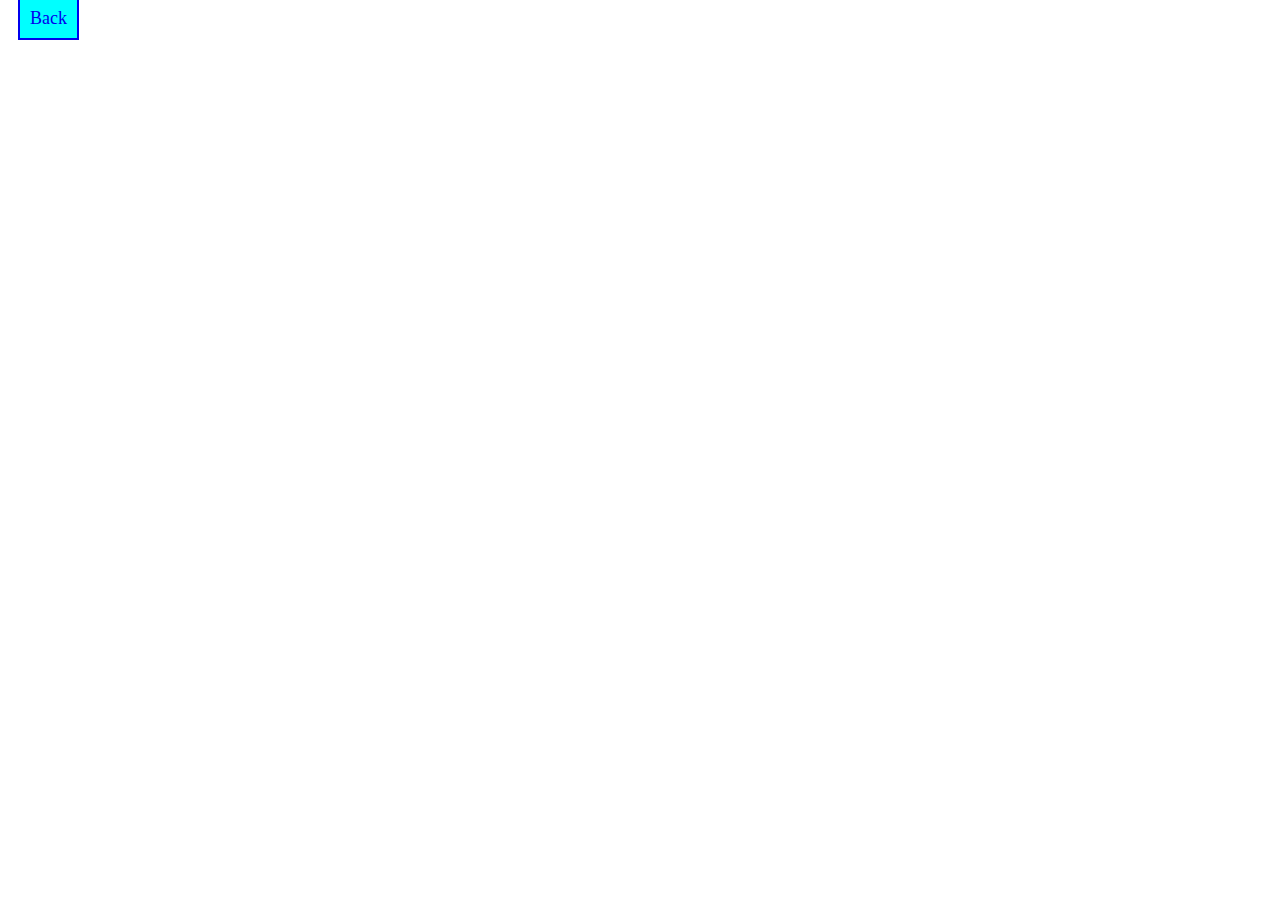
==== highScores.html @ 0d7e538b "Added script files and polished up game code" ====
<!DOCTYPE html>
<html lang="en">

<head>
    <meta charset="UTF-8" />
    <meta name="viewport" content="width=device-width, initial-scale=1.0" />
    <meta http-equiv="X-UA-Compatible" content="ie=edge" />
    <link rel="stylesheet" href="style.css" />
    <title>Coding Quiz High Scores</title>
</head>

<body>
    <header>
        <a class="backButton" href="./index.html">Back</a>
    </header>

    <script src="./script.js"></script>
</body>
---- style.css ----
*,
*::before,
*::after {
    box-sizing: border-box;
}

a {
    text-decoration: none;
}

li,
button {
    text-decoration: none;
    display: inline-block;
    font-size: 25px;
    padding: 10px;
}

.timeLeft {
    background-color: rgb(59, 53, 53);
    color: white;
    border: solid black 3px;
    border-radius: 5px;
    display: flex;
    width: 200px;
    text-align: center;
    justify-content: center;
    margin-left: 20px;
}

.playButton,
.highScores {
    background-color: brown;
    color: white;
    border: solid black 3px;
    border-radius: 5px;
    display: flex;
    width: 200px;
    text-align: center;
    justify-content: center;
    margin-left: 20px;
}

.playButton:hover,
.highScores:hover,
.answer1:hover,
.answer2:hover,
.answer3:hover,
.answer4:hover {
    cursor: pointer;
    transform: scale(104%);
}

#showAnswers {
    width: auto;
    background-color: blueviolet;
  
    /*centering answers on page*/
    border: solid black;
    color: white;
}

#hideAnswers {
    background-color: "";
    color: white;
    border: 0px;
    width: auto;
}

ul {
    padding: 0;
    display: flex;
    justify-content: center;

}

.centerContent {
    text-align: center;
    margin-left: 25%;
    margin-right: 25%;
    border: solid 2px;
    border-radius: 5px;
}

.answerFeedback {
    border-top: solid black;
    opacity: 50%;
}
#answerCorrect {
    background-color: green;
}

#answerIncorrect {
    background-color: red;
}

.backButton {
    font-size: large;
    background-color: aqua;
    margin: 10px ;
    margin-top: 10px;
    padding: 10px;
border: solid 2px;
}

/* Making sure buttons are not too big when shrinking the page*/
@media only screen and (max-width: 650px) {
    .playButton,
    .highScores,.timeLeft {
        width: auto;
    }
   
}
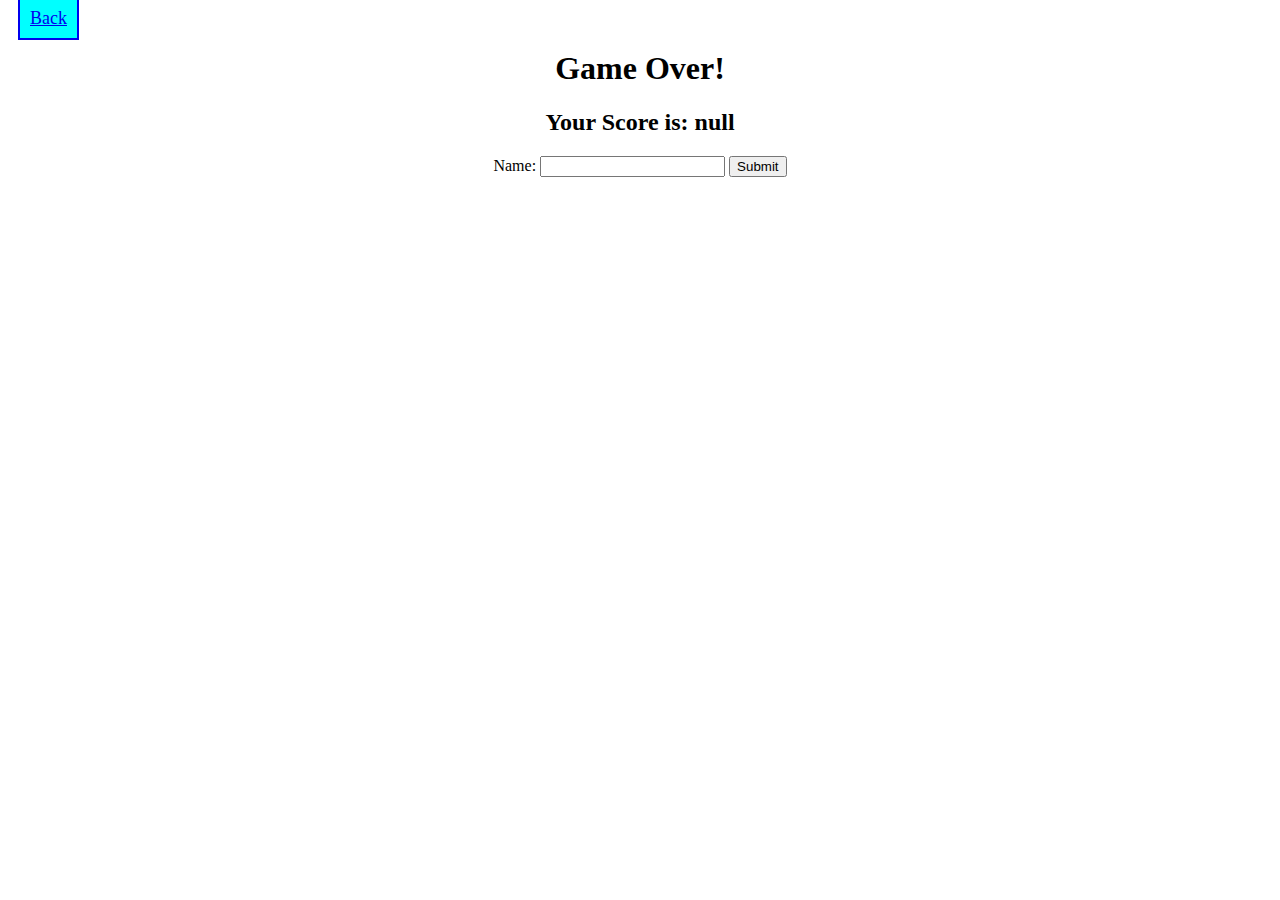
==== commit f61cdbb2: "high scores page" ====
--- a/highScores.html
+++ b/highScores.html
@@ -5,7 +5,7 @@
     <meta charset="UTF-8" />
     <meta name="viewport" content="width=device-width, initial-scale=1.0" />
     <meta http-equiv="X-UA-Compatible" content="ie=edge" />
-    <link rel="stylesheet" href="style.css" />
+    <link rel="stylesheet" href="./highScoresStyle.css" />
     <title>Coding Quiz High Scores</title>
 </head>
 
@@ -13,6 +13,14 @@
     <header>
         <a class="backButton" href="./index.html">Back</a>
     </header>
+    <section>
+        <h1>Game Over!</h1>
+        <h2 class = "score"></h2>
+    </section>
+    <form>
+        Name: <input type="text">
+        <input class = "submit" type="button" value="Submit">
+    </form>
 
-    <script src="./script.js"></script>
+    <script src="./highScoresScript.js"></script>
 </body>--- a/highScoresStyle.css
+++ b/highScoresStyle.css
@@ -0,0 +1,19 @@
+.backButton {
+    font-size: large;
+    background-color: aqua;
+    margin: 10px ;
+    margin-top: 10px;
+    padding: 10px;
+border: solid 2px;
+}
+
+h1 {
+    text-align: center;
+}
+
+.score {
+    text-align: center;
+}
+form {
+    text-align: center;
+}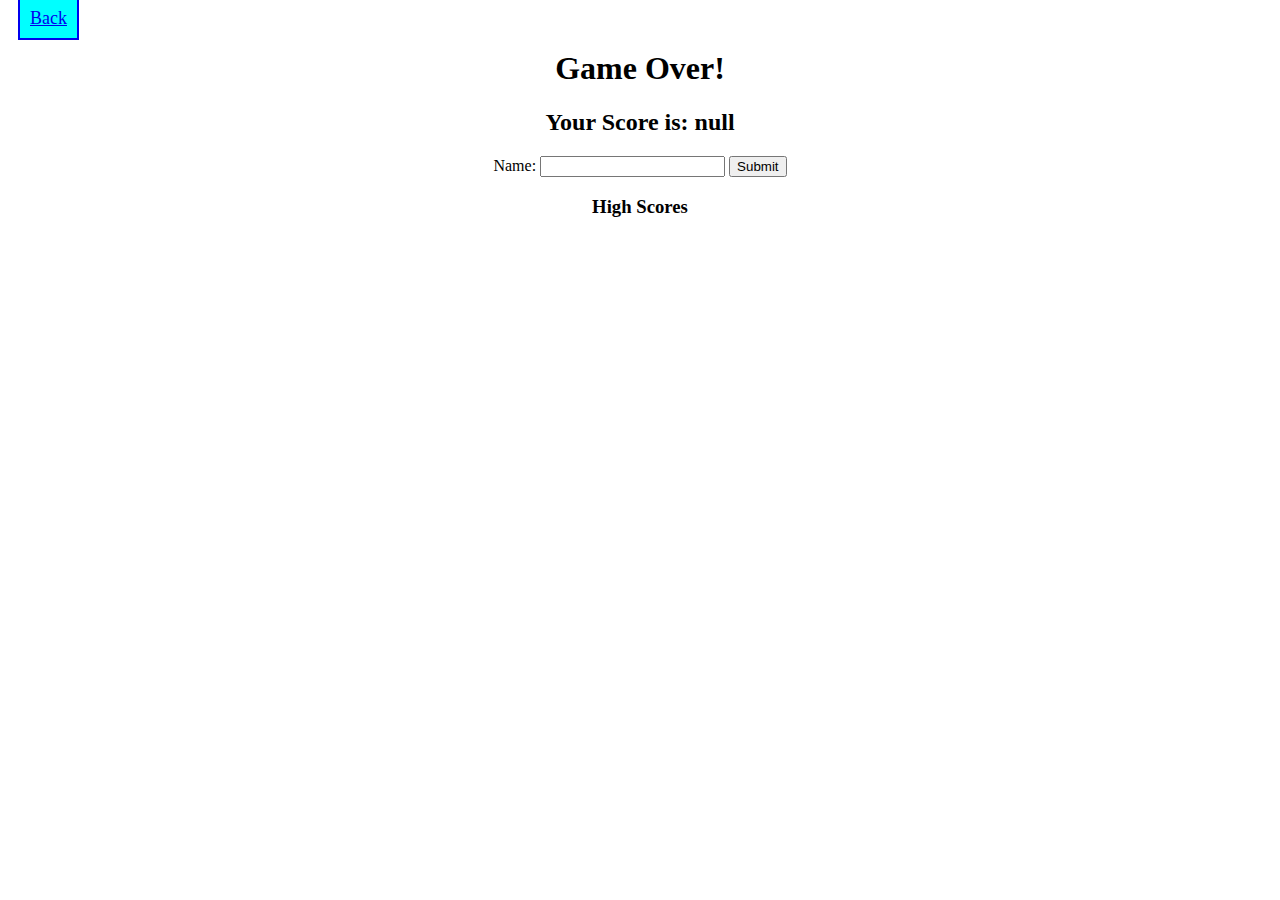
==== commit 5570c67c: "solved correct answers" ====
--- a/highScores.html
+++ b/highScores.html
@@ -18,9 +18,14 @@
         <h2 class = "score"></h2>
     </section>
     <form>
-        Name: <input type="text">
+        Name: <input class="name" type="text">
         <input class = "submit" type="button" value="Submit">
     </form>
+    <section>
+        <h3 class = "center">High Scores</h3>
+        <h4 class = "center"></h4>
+        <h5 class = "center"></h5>
+    </section>
 
     <script src="./highScoresScript.js"></script>
 </body>--- a/highScoresStyle.css
+++ b/highScoresStyle.css
@@ -16,4 +16,8 @@
 }
 form {
     text-align: center;
-}+}
+
+.center {
+    text-align: center;
+}
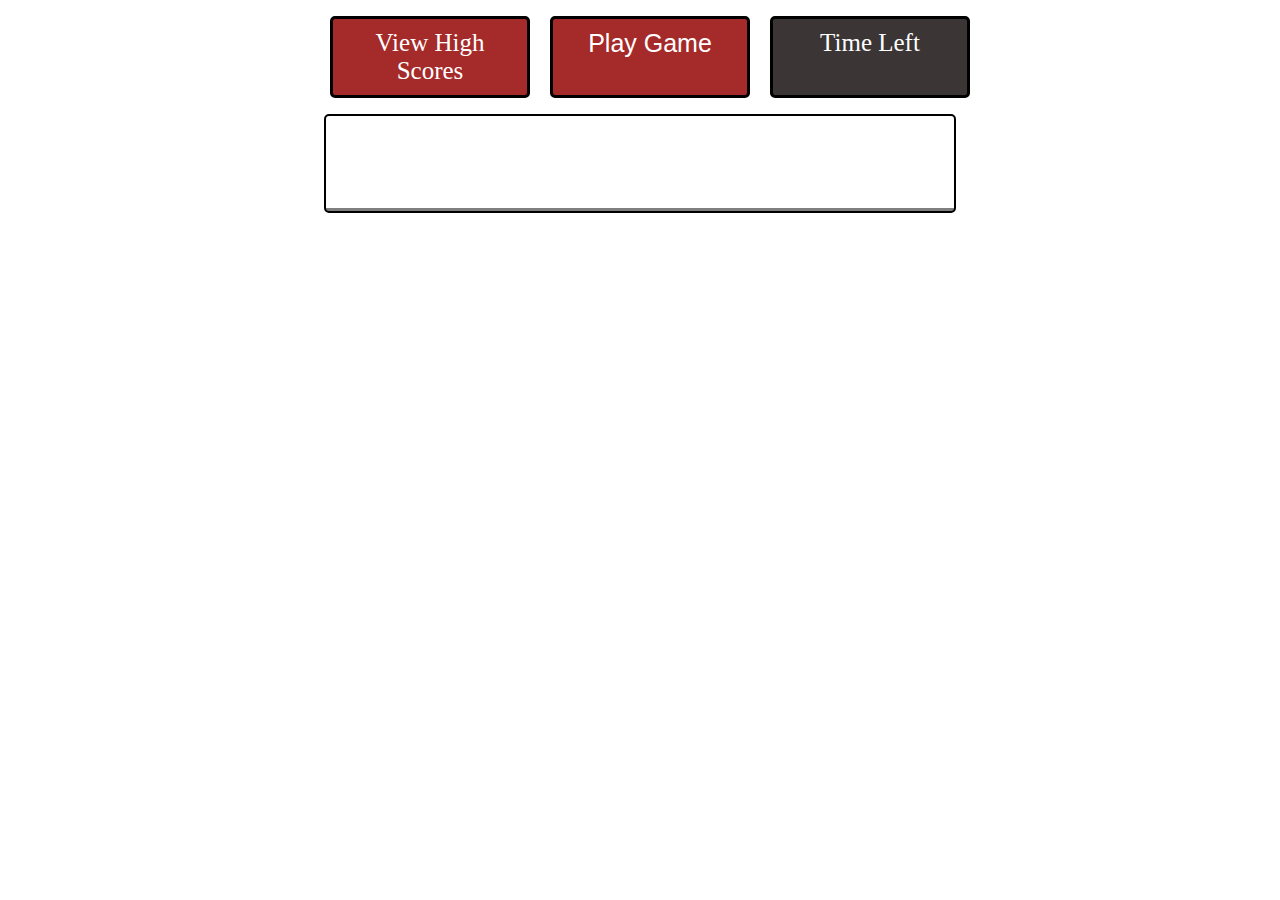
==== commit f422e725: "almost done. need to figure out displaying high scores one after the other" ====
--- a/highScores.html
+++ b/highScores.html
@@ -15,16 +15,21 @@
     </header>
     <section>
         <h1>Game Over!</h1>
-        <h2 class = "score"></h2>
+        <h2 class="score"></h2>
     </section>
     <form>
         Name: <input class="name" type="text">
-        <input class = "submit" type="button" value="Submit">
+        <input class="submit" type="button" value="Submit">
     </form>
     <section>
-        <h3 class = "center">High Scores</h3>
-        <h4 class = "center"></h4>
-        <h5 class = "center"></h5>
+        <h3 class="center">High Scores</h3>
+        <div class="center">
+            <input class="clearAll" type="button" value="Clear all">
+        </div>
+        <div class="lineBreak">
+            <h4 class="center displayScores"></h4>
+        </div>
+
     </section>
 
     <script src="./highScoresScript.js"></script>
--- a/highScoresStyle.css
+++ b/highScoresStyle.css
@@ -20,4 +20,9 @@
 
 .center {
     text-align: center;
+    
 }
+
+.displayScores{
+    white-space: pre-line;
+}
